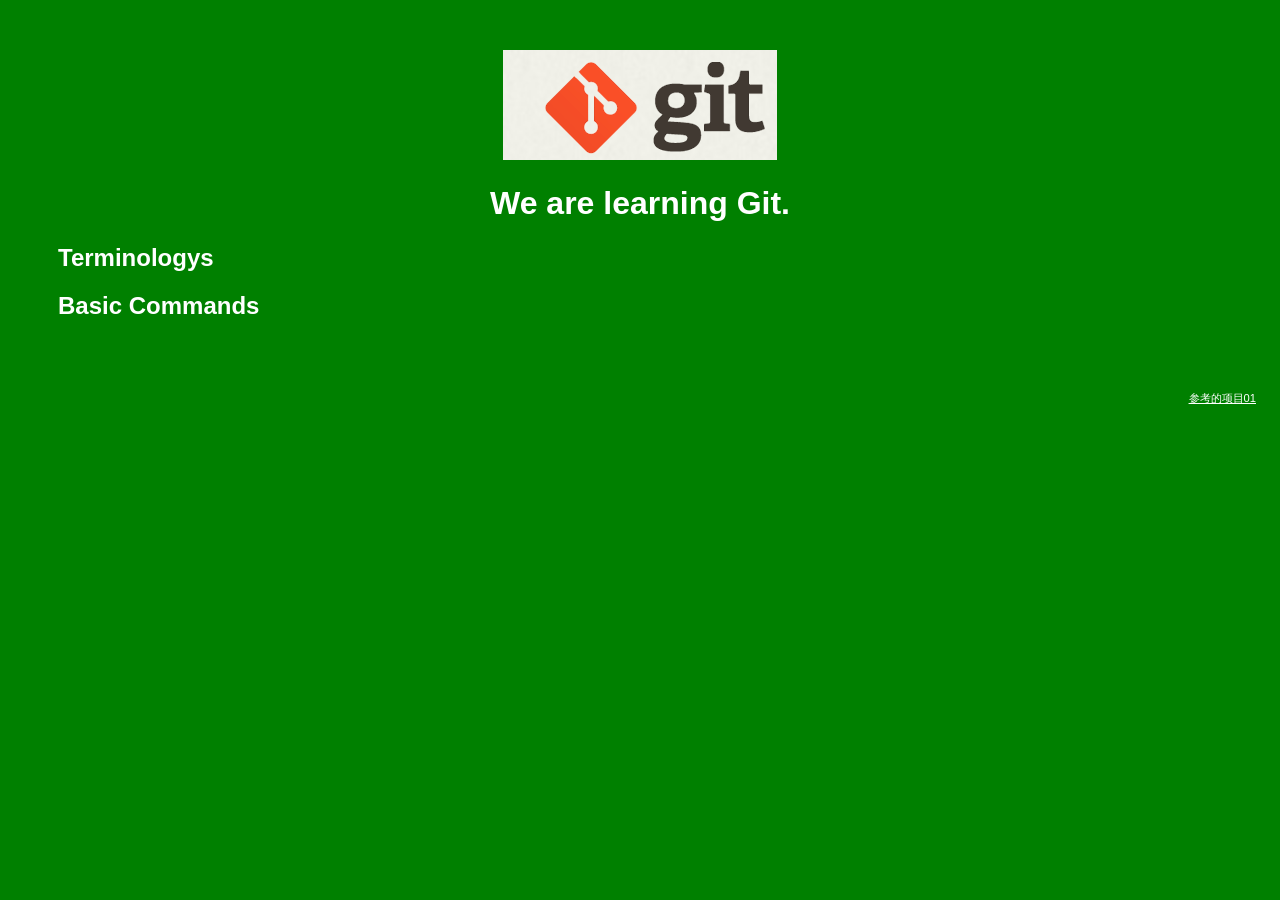
==== index.html @ 6b1bf9a3 "修改 index.html 文件" ====
<!DOCTYPE html>
<html>
<head>
    <title>Git Demo</title>
    <link rel="stylesheet" type="text/css" href="styles/style.css">
</head>
<body>
    <header>
        <img id="header-img" src="images/git-logo.png">
        <h1 id='header-words'>We are learning Git.</h1> 
    </header>

    <section>
        <div class="accordion"><h1>Terminologys</h1></div>
            <div class="panel">
                <ol>
                    <li></li>
                    <li></li>
                    <li></li>
                    <li></li>
                    <li></li>
                    <li></li>
                    <li></li>
                    <li></li>
                    <li></li>
                    <li></li>
                </ol>     
            </div>
        <div class="accordion"><h1>Basic Commands</h1></div>
            <div class="panel">
                <ol>
                    <li>config</li>
                    <li>add</li>
                    <li></li>
                    <li></li>
                    <li></li>
                    <li></li>
                    <li></li>
                    <li></li>
                    <li></li>
                    <li></li>
                </ol>
            </div>
        </div>
    </section>
    
    <footer>
        <p>
            <a href="https://github.com/TTN-js/unforGITtable">参考的项目01</a>
        </p>
    </footer> 
    <script src="js/script.js"></script> 
</body>
</html>
---- styles/style.css ----
body{
  background-color: green;
  font-family: 'Monaco', sans-serif;
  color: white;
}

body a{
  color: white;
}

header{
  text-align: center;
  margin-top: 50px;
}

h3{
  color: red;
}

header-img{
  width: 400px;
}

header-words{
  line-height: 10px;
  font-size: 50px;
  font-family: 'Monaco', sans-serif;
  margin-bottom: 75px;
}

section{
  padding: 0 50px 0px 50px;
  text-align: left;
}

div.accordion {
  cursor: pointer;
  border: none;
  outline: none;
}

div.accordion.active, div.accordion:hover {
  background-color: white;
  color: #1D2031;
}

div.panel {
  padding: 0 18px 0 0;
  display: none;
}

footer{
  right: 0;
  bottom: 0;
  position: relative;
  padding: 10px 1rem 10px 0;
  margin-top: 50px;
  font-size: 0.7em;
  text-align: right;
}

footer p{
  margin-bottom: 0;
}
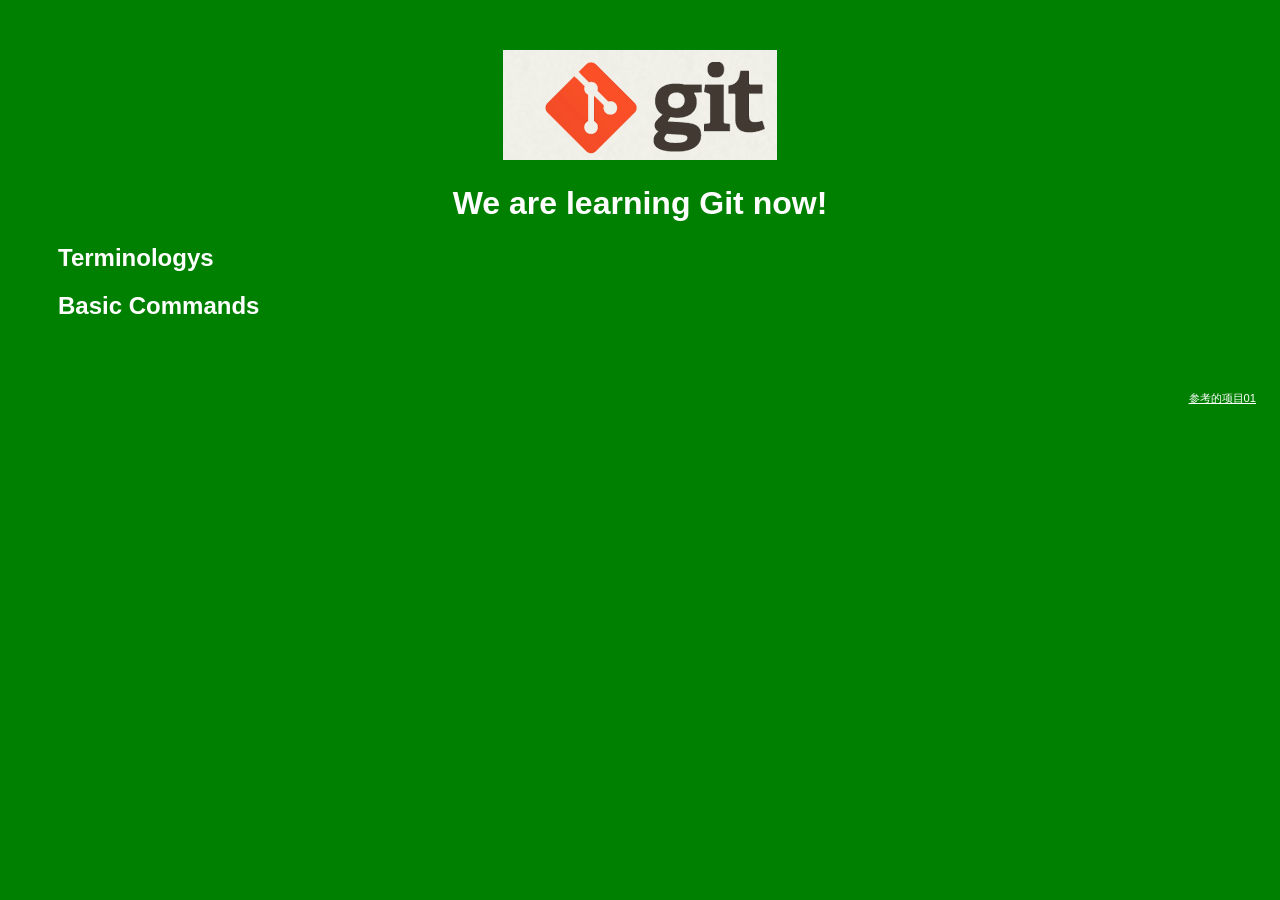
==== commit 8d015a11: "修改 header" ====
--- a/index.html
+++ b/index.html
@@ -7,14 +7,14 @@
 <body>
     <header>
         <img id="header-img" src="images/git-logo.png">
-        <h1 id='header-words'>We are learning Git.</h1> 
+        <h1 id='header-words'>We are learning Git now!</h1> 
     </header>
 
     <section>
         <div class="accordion"><h1>Terminologys</h1></div>
             <div class="panel">
                 <ol>
-                    <li></li>
+                    <li>non-fast-forward</li>
                     <li></li>
                     <li></li>
                     <li></li>
@@ -31,9 +31,11 @@
                 <ol>
                     <li>config</li>
                     <li>add</li>
-                    <li></li>
-                    <li></li>
-                    <li></li>
+                    <li>commit</li>
+                    <li>mv</li>
+                    <li>rm</li>
+                    <li>stash</li>
+                    <li>log</li>
                     <li></li>
                     <li></li>
                     <li></li>
